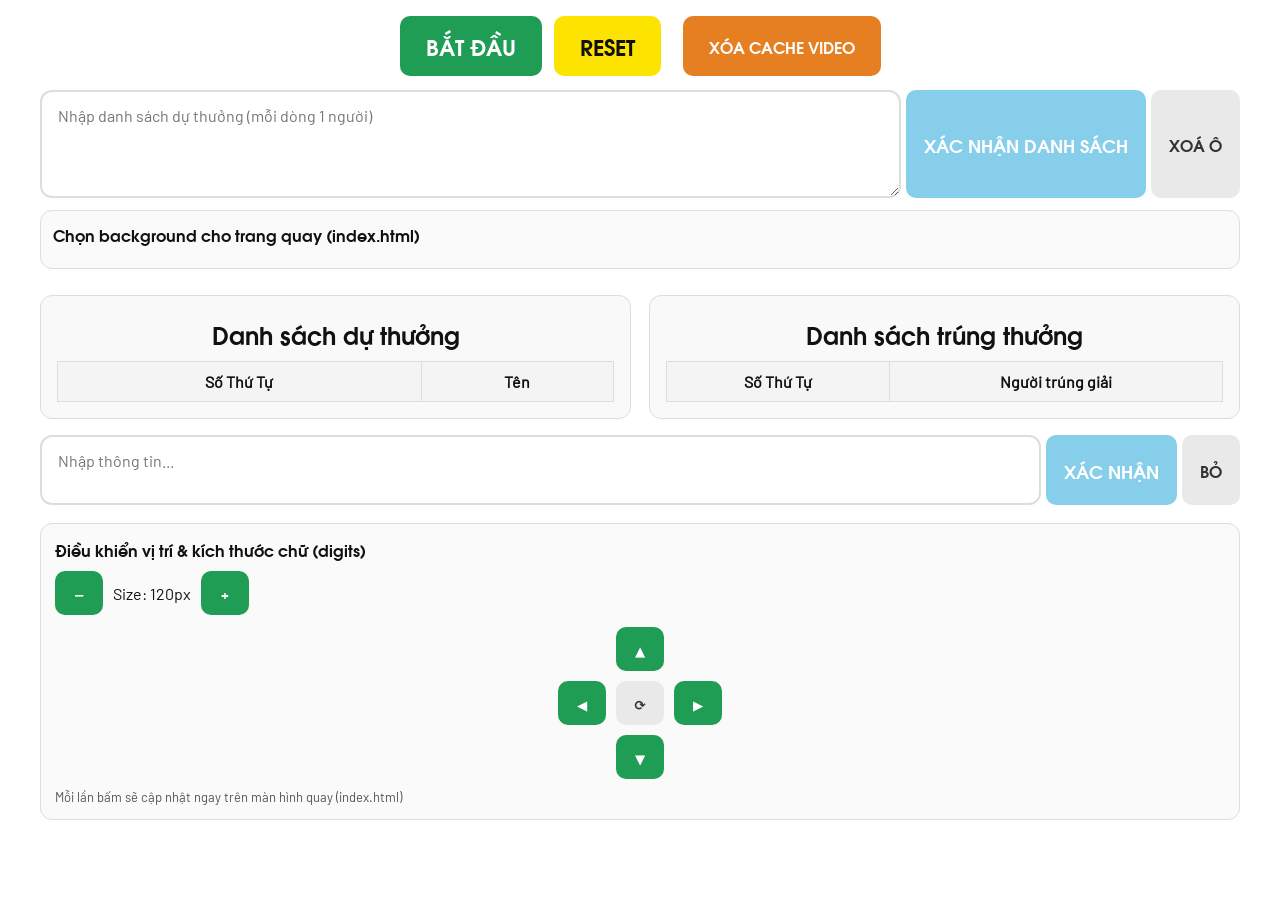
==== control.html @ a08d2aa7 "update" ====
<!DOCTYPE html>
<html lang="vi">

<head>
  <meta charset="UTF-8" />
  <meta name="viewport" content="width=device-width, initial-scale=1.0" />
  <title>Control Panel</title>
  <link rel="stylesheet" href="./assets/control.css" />
  <script src="./assets/jquery.js"></script>
</head>

<body>
  <div class="button-container">
    <button id="Start" class="start-btn">BẮT ĐẦU</button>
    <button id="Reset">RESET</button>

    <!-- Thêm nút Xóa Cache Video mới -->
    <button id="ReloadVideo" style="font-family: var(--ui-font); font-size: 16px; font-weight: 700; background: #e67e22; color: #fff; padding: 14px 26px; border: none; border-radius: 10px; cursor: pointer; margin-left: 10px;">XÓA CACHE VIDEO</button>

  </div>

  <div class="input-container">
    <textarea id="ListInput" placeholder="Nhập danh sách dự thưởng (mỗi dòng 1 người)" rows="4"></textarea>
    <button id="ConfirmList">XÁC NHẬN DANH SÁCH</button>
    <button id="ClearList" type="button">XOÁ Ô</button>
  </div>

  <div class="bg-container">
    <div class="bg-title">Chọn background cho trang quay (index.html)</div>
    <div id="bgGrid" class="bg-grid"></div>
  </div>

  <main class="container">
    <section class="left-panel">
      <h2>Danh sách dự thưởng</h2>
      <table>
        <thead>
          <tr>
            <th>Số Thứ Tự</th>
            <th>Tên</th>
          </tr>
        </thead>
        <tbody></tbody>
      </table>
    </section>

    <section class="right-panel">
      <h2>Danh sách trúng thưởng</h2>
      <div class="table-container">
        <table>
          <thead>
            <tr>
              <th>Số Thứ Tự</th>
              <th>Người trúng giải</th>
            </tr>
          </thead>
          <tbody id="spinHistory"></tbody>
        </table>
      </div>
    </section>
  </main>

  <div class="input-container">
    <textarea id="InputField" placeholder="Nhập thông tin..." rows="2"></textarea>
    <button id="Confirm">XÁC NHẬN</button>

    <div class="clear-wrap">
      <button id="ClearPick" type="button">BỎ</button>

      <!-- ✅ icon ép trúng -->
      <button id="forcedIcon" type="button" title="Xem thông tin ép trúng" style="display:none;">ⓘ</button>
    </div>

    <div id="forcedNotice" style="display:none;"></div>
  </div>

  <!-- ✅ Popup xem trước background -->
  <div id="bgModal" class="modal-overlay" style="display:none;">
    <div class="modal">
      <div class="modal-header">
        <div id="bgModalTitle" class="modal-title">Xem trước background</div>
        <button id="bgModalClose" class="modal-close" type="button">✕</button>
      </div>

      <video id="bgModalVideo" muted playsinline loop controls></video>

      <div class="modal-actions">
        <button id="bgApplyBtn" type="button" class="primary">DÙNG BACKGROUND NÀY</button>
        <button id="bgCancelBtn" type="button">ĐÓNG</button>
      </div>
    </div>
  </div>

  <!-- ✅ Popup thông tin ép trúng -->
  <div id="forcedInfoModal" class="mini-popover" style="display:none;">
    <div class="mini-title">Ép trúng đang chọn</div>
    <div id="forcedInfoText" class="mini-body"></div>
  </div>
<!-- ===== Điều khiển #digits (size + vị trí) ===== -->
<div class="digits-controls">
  <div class="dc-title">Điều khiển vị trí & kích thước chữ (digits)</div>

  <div class="dc-row">
    <button id="digitsSizeMinus" type="button" class="dc-btn">−</button>
    <div class="dc-value">
      Size: <span id="digitsSizeLabel">--</span>px
    </div>
    <button id="digitsSizePlus" type="button" class="dc-btn">+</button>
  </div>

  <div class="dc-arrows">
    <button id="digitsUp" type="button" class="dc-btn">▲</button>
    <div class="dc-mid">
      <button id="digitsLeft" type="button" class="dc-btn">◀</button>
      <button id="digitsResetPos" type="button" class="dc-btn dc-btn-light">⟳</button>
      <button id="digitsRight" type="button" class="dc-btn">▶</button>
    </div>
    <button id="digitsDown" type="button" class="dc-btn">▼</button>
  </div>

  <div class="dc-hint">Mỗi lần bấm sẽ cập nhật ngay trên màn hình quay (index.html)</div>
</div>

  <script src="./assets/background/background_list.js"></script>
  <script src="./assets/control.js"></script>
</body>

</html>
---- assets/control.css ----
@font-face {
  font-family: "SVN-AVO";
  src: url("./SVN-AVO BOLD.TTF") format("truetype");
  font-weight: 700;
  font-style: normal;
}
@font-face {
  font-family: "BarlowRegular";
  src: url("./Barlow-Regular.ttf") format("truetype");
  font-weight: normal;
  font-style: normal;
}

:root{
  --ui-font: "SVN-AVO", system-ui, -apple-system, "Segoe UI", Roboto, Arial, sans-serif;
  --data-font: "BarlowRegular", system-ui, -apple-system, "Segoe UI", Roboto, Arial, sans-serif;
}

*{ box-sizing:border-box; }
body{
  margin:0;
  padding:16px;
  font-family: var(--ui-font);
  background:#fff;
  color:#111;
}

/* top buttons */
.button-container{
  display:flex;
  justify-content:center;
  gap:12px;
  margin-bottom:14px;
}
#Start, #Reset, #ConfirmList, #ClearList, #Confirm, #ClearPick, #forcedIcon{
  font-family: var(--ui-font);
}
#Start, #Reset{
  font-size:22px;
  font-weight:700;
  color:#fff;
  padding:14px 26px;
  border:none;
  border-radius:10px;
  cursor:pointer;
}
#Start{ background:#1f9d55; }
#Reset{ background:#fce300; color:#111; }

/* ✅ trạng thái đang chạy: nút đổi màu + chữ DỪNG */
#Start.is-running{
  background:#e74c3c;
  color:#fff;
}

#Start:hover{ filter:brightness(0.95); }
#Reset:hover{ filter:brightness(0.97); }

/* inputs */
.input-container{
  display:flex;
  align-items:stretch;
  justify-content:center;
  gap:5px;
  margin:12px auto;
  max-width:1200px;
}

textarea{
  width:100%;
  border:2px solid #ddd;
  border-radius:12px;
  padding:14px 16px;
  font-size:16px;
  outline:none;
  resize:vertical;
  font-family: var(--data-font);
}
#ListInput{ min-height:80px; }
#InputField{ min-height:70px; resize:none; }

#ConfirmList, #Confirm{
  font-size:18px;
  font-weight:700;
  background:#87ceeb;
  color:#fff;
  padding:14px 18px;
  border:none;
  border-radius:10px;
  cursor:pointer;
  white-space:nowrap;
}
#ClearList, #ClearPick{
  font-size:16px;
  font-weight:700;
  background:#e9e9e9;
  color:#333;
  padding:14px 18px;
  border:none;
  border-radius:10px;
  cursor:pointer;
  white-space:nowrap;
}

.clear-wrap{
  display:flex;
  gap:8px;
  align-items:stretch;
}

#forcedIcon{
  width:46px;
  border:none;
  border-radius:10px;
  cursor:pointer;
  background:#eaf4ff;
  color:#0b5ed7;
  font-weight:900;
}
#forcedIcon:hover{ filter:brightness(0.97); }

/* forced notice (chỉ dùng khi cần báo lỗi) */
#forcedNotice{
  align-self:center;
  display:none;
  padding:10px 12px;
  border-radius:10px;
  background:#f5f7ff;
  color:#0b5ed7;
  font-weight:700;
  white-space:pre-line;
  font-family: var(--ui-font);
}

/* main layout */
.container{
  display:flex;
  gap:18px;
  padding:10px 0 4px 0;
  max-width:1200px;
  margin:0 auto;
}
.left-panel,.right-panel{
  flex:1;
  background:#f9f9f9;
  border:1px solid #ddd;
  padding:16px;
  border-radius:12px;
}
h2{
  text-align:center;
  margin:4px 0 10px 0;
  font-family: var(--ui-font);
  font-weight:700;
}
table{
  width:100%;
  border-collapse:collapse;
  margin-top:8px;
  background:#fff;
  font-family: var(--data-font);
}
table th, table td{
  border:1px solid #ddd;
  padding:10px;
  text-align:center;
}
table th{ background:#f4f4f4; }
.left-panel table tbody tr{ cursor:pointer; }
.left-panel table tbody tr:hover{ background:#f5faff; }
.left-panel table tbody tr.selected{
  background:#e6f4ff;
  outline:2px solid #4aa3ff;
}

/* background tiles */
.bg-container{
  max-width:1200px;
  margin:10px auto 16px auto;
  padding:12px;
  border:1px solid #ddd;
  border-radius:12px;
  background:#fafafa;
}
.bg-title{ font-weight:700; margin-bottom:10px; }
.bg-grid{
  display:flex;
  flex-wrap:wrap;
  gap:10px;
}
.bg-tile{
  width:170px;
  border:2px solid transparent;
  border-radius:12px;
  overflow:hidden;
  background:#fff;
  cursor:pointer;
  box-shadow:0 1px 3px rgba(0,0,0,0.08);
}
.bg-tile.selected{ border-color:#4aa3ff; }

.bg-thumb{
  width:100%;
  height:96px;
  overflow:hidden;
  background:#0b0b0b;
  display:flex;
  align-items:center;
  justify-content:center;
}
.bg-thumb img{
  width:100%;
  height:100%;
  object-fit:cover;
  display:block;
}
.bg-thumb .bg-btn{
  width:100%;
  height:100%;
  border:none;
  background:#111;
  color:#fff;
  font-weight:700;
  cursor:pointer;
  font-family: var(--ui-font);
}
.bg-caption{
  padding:8px 10px;
  font-size:12px;
  color:#222;
  white-space:nowrap;
  overflow:hidden;
  text-overflow:ellipsis;
  font-family: var(--data-font);
}

/* modal (popup preview background) */
.modal-overlay{
  position:fixed;
  inset:0;
  background:rgba(0,0,0,0.55);
  display:flex;
  align-items:center;
  justify-content:center;
  z-index:9999;
}
.modal{
  width:min(900px, 92vw);
  background:#fff;
  border-radius:14px;
  padding:12px;
}
.modal-header{
  display:flex;
  justify-content:space-between;
  align-items:center;
  margin-bottom:10px;
}
.modal-title{ font-weight:800; }
.modal-close{
  border:none;
  background:#eee;
  border-radius:10px;
  padding:8px 10px;
  cursor:pointer;
}
#bgModalVideo{
  width:100%;
  height:360px;
  background:#000;
  border-radius:12px;
  object-fit:cover;
}
.modal-actions{
  display:flex;
  gap:10px;
  justify-content:flex-end;
  margin-top:10px;
}
.modal-actions button{
  border:none;
  border-radius:10px;
  padding:10px 14px;
  cursor:pointer;
  font-weight:800;
  font-family: var(--ui-font);
}
.modal-actions .primary{
  background:#1f9d55;
  color:#fff;
}

/* mini popover forced info */
.mini-popover{
  position:fixed;
  z-index:9999;
  width:min(360px, 92vw);
  background:#fff;
  border:1px solid #ddd;
  border-radius:12px;
  box-shadow:0 8px 24px rgba(0,0,0,0.16);
  padding:10px;
}
.mini-title{
  font-weight:900;
  margin-bottom:6px;
}
.mini-body{
  font-family: var(--data-font);
  white-space:pre-line;
}
/* luôn có nút XEM/CHỌN trên thumbnail */
.bg-thumb{
  position: relative;
}

.bg-thumb .bg-btn{
  position:absolute;
  left:8px;
  right:8px;
  bottom:8px;
  border:none;
  border-radius:10px;
  padding:8px 10px;
  cursor:pointer;
  background: rgba(0,0,0,0.65);
  color:#fff;
  font-weight:800;
  font-family: var(--ui-font);
}
.bg-thumb .bg-btn:hover{
  filter: brightness(1.08);
}
/* ===== digits controls ===== */
.digits-controls{
  max-width: 1200px;
  margin: 18px auto 10px auto;
  padding: 14px;
  border: 1px solid #ddd;
  border-radius: 12px;
  background: #fafafa;
}

.dc-title{
  font-weight: 900;
  margin-bottom: 10px;
}

.dc-row{
  display:flex;
  align-items:center;
  gap:10px;
  margin-bottom: 12px;
}

.dc-value{
  font-family: var(--data-font);
  font-size: 16px;
}

.dc-btn{
  min-width: 48px;
  height: 44px;
  border: none;
  border-radius: 10px;
  cursor: pointer;
  font-family: var(--ui-font);
  font-weight: 900;
  background: #1f9d55;
  color: #fff;
}

.dc-btn:hover{ filter: brightness(0.96); }

.dc-btn-light{
  background: #e9e9e9;
  color: #333;
}

.dc-arrows{
  display:flex;
  flex-direction:column;
  align-items:center;
  gap:10px;
}

.dc-mid{
  display:flex;
  gap:10px;
}

.dc-hint{
  margin-top: 10px;
  font-family: var(--data-font);
  font-size: 13px;
  color: #555;
}
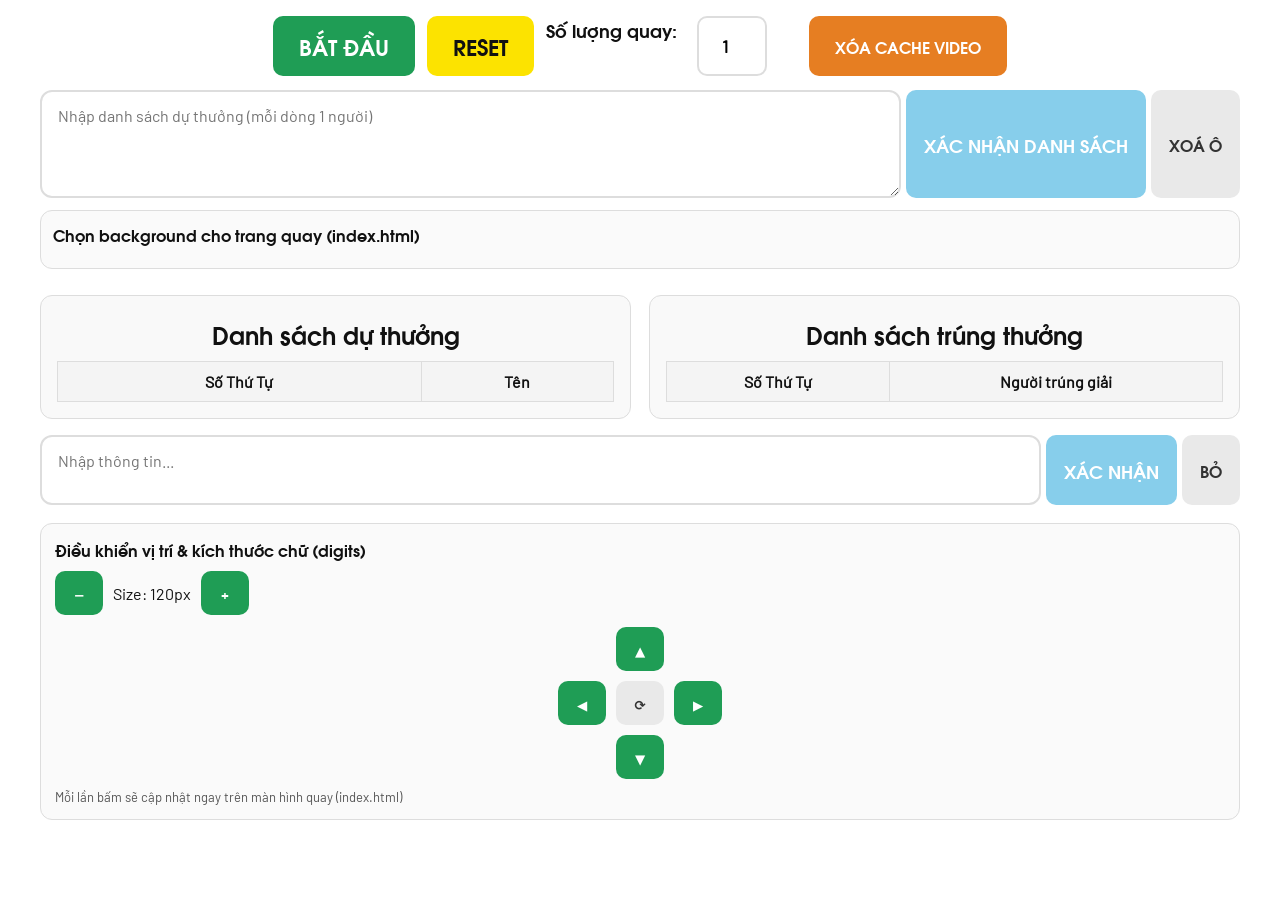
==== commit 43e909ca: "update 3 file" ====
--- a/control.html
+++ b/control.html
@@ -13,6 +13,9 @@
   <div class="button-container">
     <button id="Start" class="start-btn">BẮT ĐẦU</button>
     <button id="Reset">RESET</button>
+    <!-- Thêm ô nhập số lượng quay -->
+    <label for="SpinCount" style="font-weight: 800; font-size: 18px; margin-right: 8px;">Số lượng quay:</label>
+    <input type="number" id="SpinCount" value="1" min="1" max="50" style="width: 70px; padding: 12px; font-size: 18px; font-weight: bold; border-radius: 10px; border: 2px solid #ddd; margin-right: 20px; text-align: center; font-family: var(--data-font);">
 
     <!-- Thêm nút Xóa Cache Video mới -->
     <button id="ReloadVideo" style="font-family: var(--ui-font); font-size: 16px; font-weight: 700; background: #e67e22; color: #fff; padding: 14px 26px; border: none; border-radius: 10px; cursor: pointer; margin-left: 10px;">XÓA CACHE VIDEO</button>
